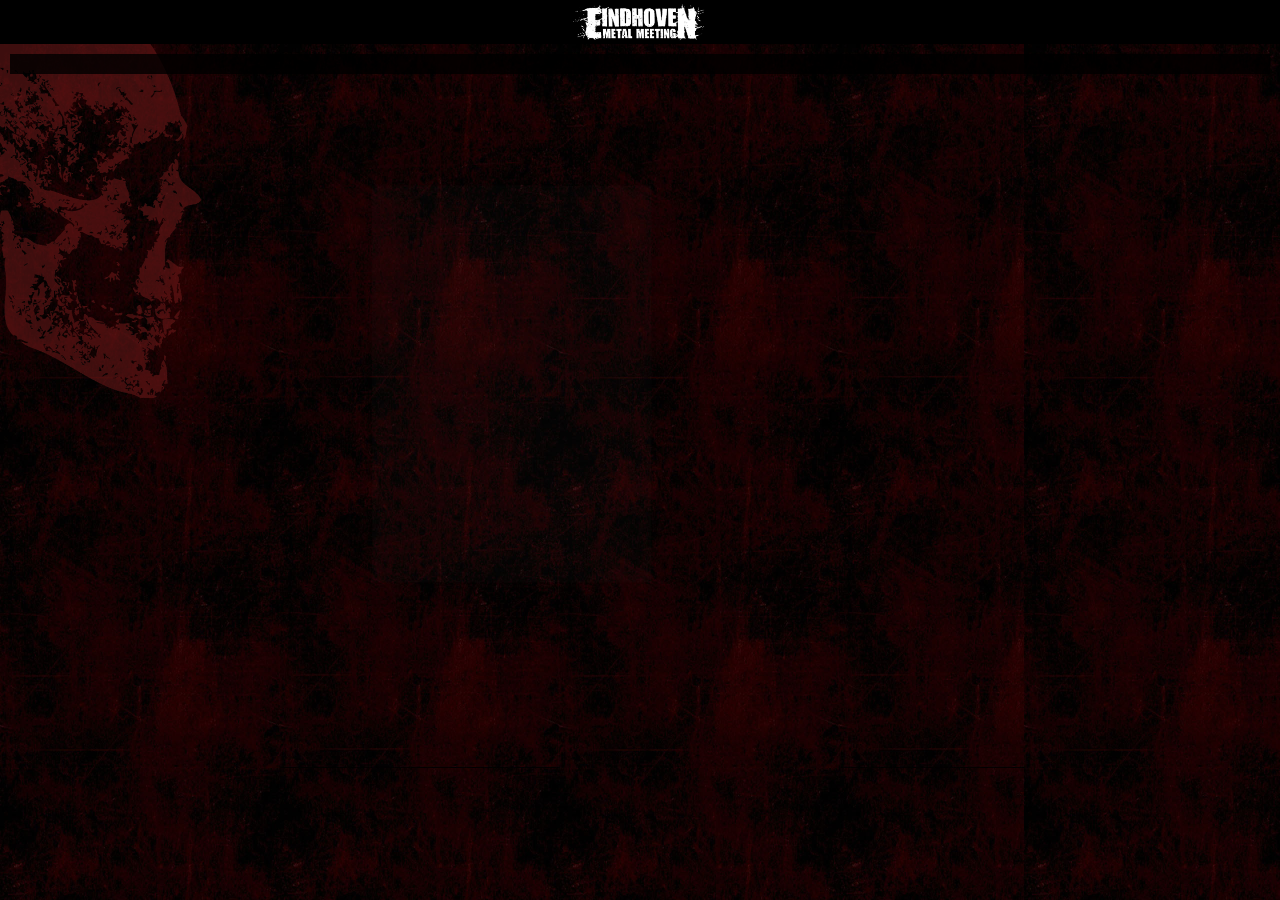
==== www/index_.html @ a380f100 "changed filesystem" ====
<!DOCTYPE html> 
<html>
<head>
	<meta charset="utf-8">
	<meta name="viewport" content="width=device-width, initial-scale=1.0, user-scalable=0, minimum-scale=1.0, maximum-scale=1.0">
	
	<title>Eindhoven Metal Meeting 2013</title>
	<link rel="stylesheet" href="themes/emm.min.css"/>
	<script type="text/javascript" src="jquery/jquery-1.8.2.min.js"></script>
	<script type="text/javascript" src="jquery/jquery.mobile-1.2.0.min.js"></script>
	<script stype="text/javascript" src="phonegap.js"></script> 

	<script type="text/javascript" charset="utf-8">
//Global instance of DirectoryEntry for our data
var DATADIR;

//Loaded my file system, now let's get a directory entry for where I'll store my crap    
function onFSSuccess(fileSystem) {
    fileSystem.root.getDirectory("be.emm.mobile",{create:true},gotDir,onError);
}

//The directory entry callback
function gotDir(d){
    console.log("got dir");
    DATADIR = d;
    var reader = DATADIR.createReader();
    reader.readEntries(function(d){
        gotFiles(d);
        appReady();
    },onError);
}

//Result of reading my directory
function gotFiles(entries) {
    console.log("The dir has "+entries.length+" entries.");
for (var i=0; i<entries.length; i++) {
console.log(entries[i].name+' dir? '+entries[i].isDirectory);
}
}

function onError(e){
    console.log("ERROR");
    console.log(JSON.stringify(e));
}

function onDeviceReady() {
    //what do we have in cache already?
    $("#status").html("Checking your local cache....");    
    window.requestFileSystem(LocalFileSystem.PERSISTENT, 0, onFSSuccess, null);    
}

function appReady(){
    $("#status").html("Ready to check remote files...");
    $.get("http://eindhovenmetalmeeting.nl/anneleen/download.json", {}, function(res) {
        iif (res.length > 0) {
            $("#status").html("Going to sync some images...");
            for (var i = 0; i < res.length; i++) {
                    console.log("need to download " + res[i]);
                    var ft = new FileTransfer();
                    var dlPath = DATADIR.fullPath + "/" + res[i];
console.log("downloading crap to " + dlPath);
ft.download("http://eindhovenmetalmeeting.nl/anneleen/" + escape(res[i]), dlPath, function(e){
alert("poep");
window.location = "indexapp.html";
console.log("Successful download of "+e.fullPath);
}, onError);
            }
        }
        $("#status").html("");
    }, "json");

}

function init() {
document.addEventListener("deviceready", onDeviceReady, true);
}
</script>

<script>
document.addEventListener("deviceready", offlineReady, false);

    function offlineReady() {
        var networkState = navigator.connection.type;
     	if (networkState == Connection.UNKNOWN || networkState == Connection.NONE || networkState == Connection.ETHERNET || networkState == Connection.CELL_2G){
			window.location = "indexapp.html";
		}
    }
</script>
</head> 

	
<body onload="init();"> 
<div data-theme="a" id="splash" data-role="page" data-url="splash">
	<div data-role="header" class="ui-header ui-bar-a" role="banner" data-position="fixed" data-tap-toggle="false" data-id="head">
    <div class="hd">
        <a href="indexapp.html" data-ajax="false" title="Z33" class="Z33"><span style="display:none;" data-position="fixed">Z33</span></a>
    </div>
    </div><!-- /header -->
	     
     <div data-role="content">
     <!-- /<table id="nav_i">
		<tr><td><a href="indexapp.html" data-ajax="false"><img src="images/newsi.png" align="left"></td>
		<td><a href="indexsched.html" data-ajax="false"><img src="images/schedulei.png" align="right"></a></td></tr>
		<tr><td><a href="indexsched.html#map" data-ajax="false"><img src="images/mapi.png" align="left"></a></td>
		<td><a href="#" data-ajax="false" onclick="checkConnection();"><img src="images/twitteri.png" align="right"></a></td></tr>
		<tr><td><a href="indexsched.html#sponsors" data-ajax="false"><img src="images/sponsorsi.png" align="left"></a></td>
		<td><a href="http://eindhovenmetalmeeting.nl" data-ajax="false"><img src="images/websitei.png" align="right"></a></td></tr>
	</table> -->
    </div><!-- /content -->
</div>
</body>
</html>
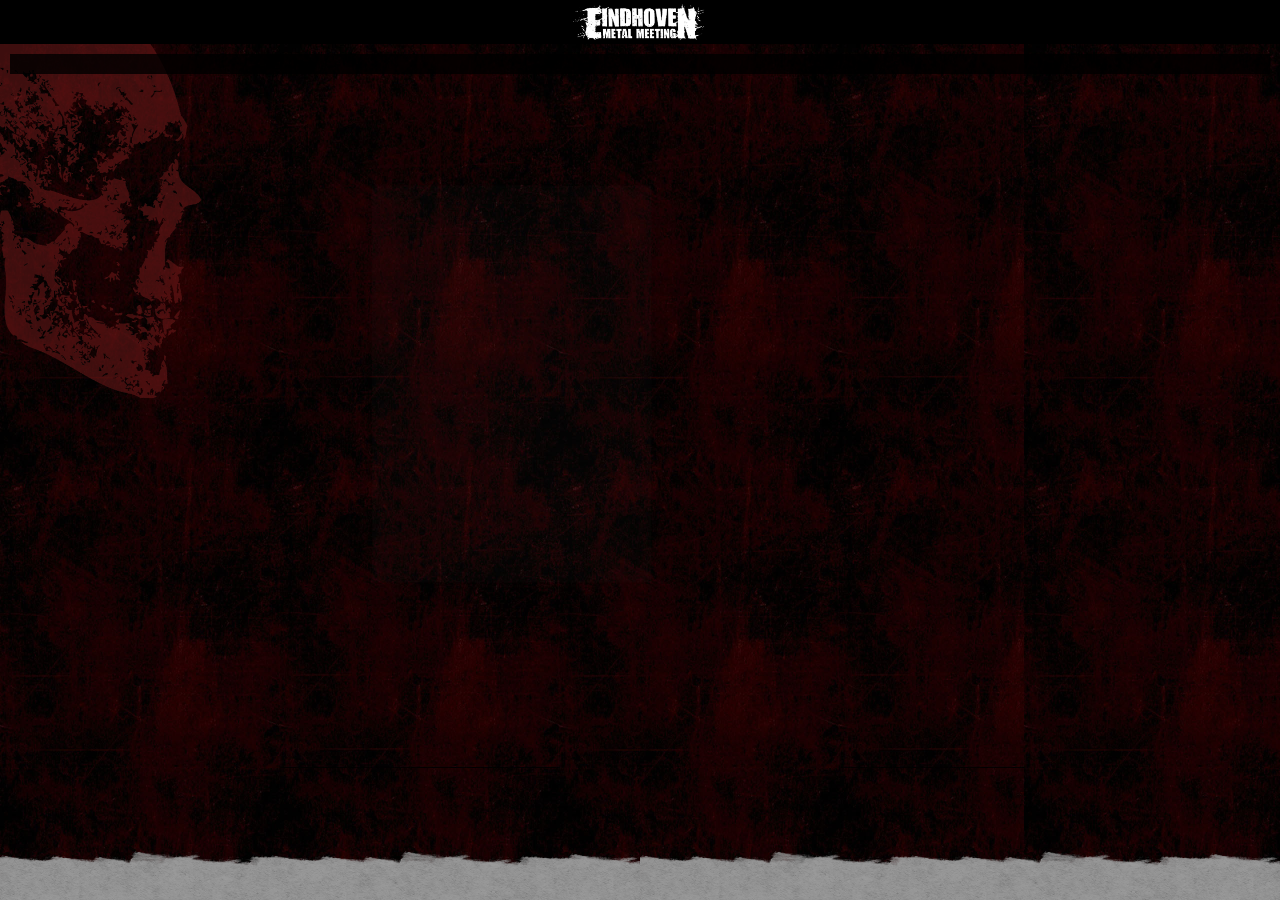
==== commit 0b7e5527: "changed filesystem ios" ====
--- a/www/index_.html
+++ b/www/index_.html
@@ -97,16 +97,19 @@
     </div>
     </div><!-- /header -->
 	     
-     <div data-role="content">
-     <!-- /<table id="nav_i">
-		<tr><td><a href="indexapp.html" data-ajax="false"><img src="images/newsi.png" align="left"></td>
-		<td><a href="indexsched.html" data-ajax="false"><img src="images/schedulei.png" align="right"></a></td></tr>
-		<tr><td><a href="indexsched.html#map" data-ajax="false"><img src="images/mapi.png" align="left"></a></td>
-		<td><a href="#" data-ajax="false" onclick="checkConnection();"><img src="images/twitteri.png" align="right"></a></td></tr>
-		<tr><td><a href="indexsched.html#sponsors" data-ajax="false"><img src="images/sponsorsi.png" align="left"></a></td>
-		<td><a href="http://eindhovenmetalmeeting.nl" data-ajax="false"><img src="images/websitei.png" align="right"></a></td></tr>
-	</table> -->
-    </div><!-- /content -->
+    <div data-role="content"></div><!-- /content -->
+	 
+	<div data-theme="a" data-role="footer" class="ui-footer ui-bar-d" role="banner" data-position="fixed" data-tap-toggle="false">
+        <div data-role="navbar" data-id="foo1" data-position="fixed" data-tap-toggle="false">
+        <ul>
+            <li></li>
+            <li></li>
+            <li></li>
+            <li></li>
+            <li></li>
+        </ul>
+    	</div>
+    </div>
 </div>
 </body>
 </html>